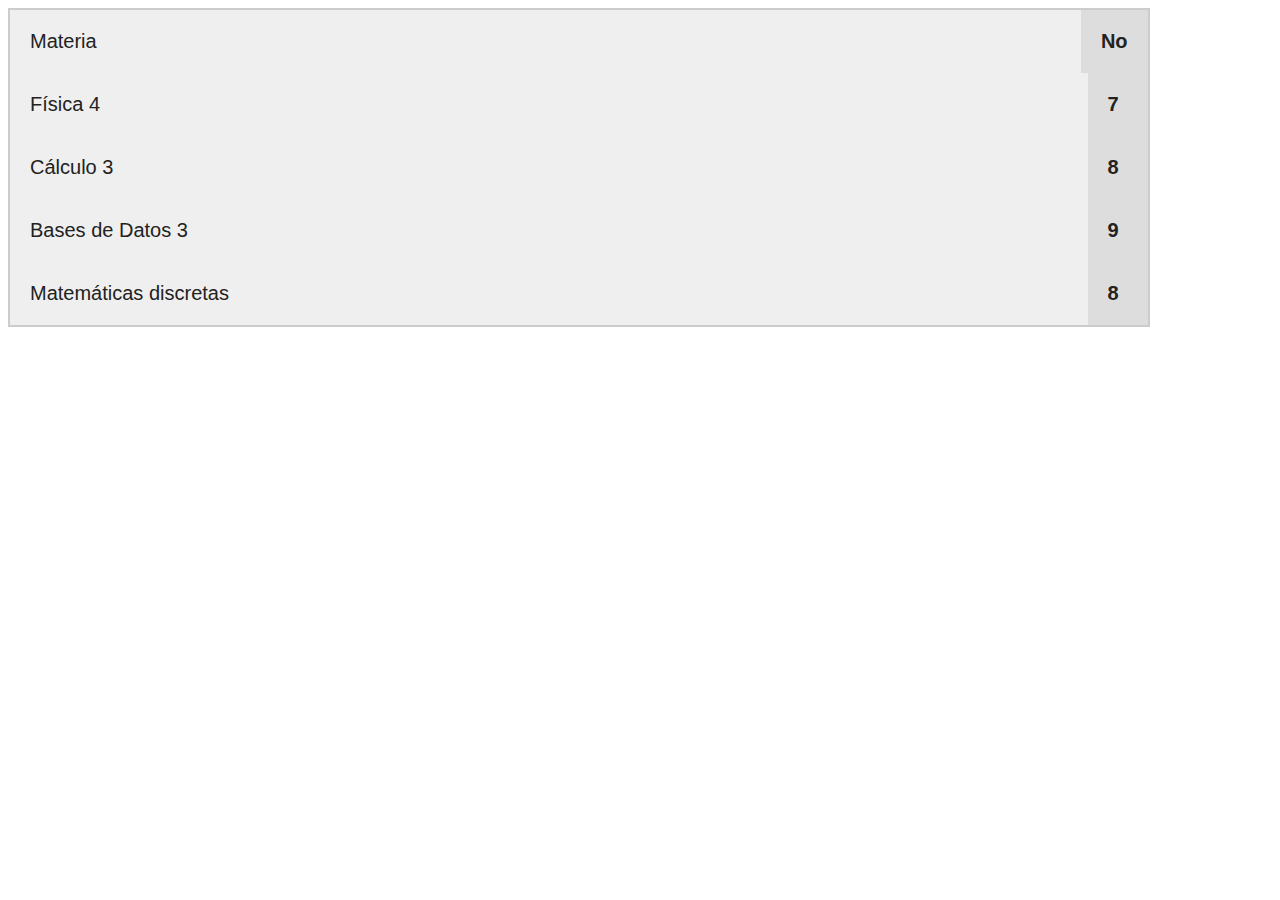
==== MidLevel/Promesas/Index.html @ 7809f07a "primer commit Project/JavaScipt" ====
<!DOCTYPE html>
<html>

<head>
    <meta charset='utf-8'>
    <meta http-equiv='X-UA-Compatible' content='IE=edge'>
    <title>Page Title</title>
    <meta name='viewport' content='width=device-width, initial-scale=1'>
    <link rel='stylesheet' type='text/css' media='screen' href='main.css'>
</head>

<body>
    <div class="matters">
        <div class="matter">
            <div class="nameMatter">Materia</div>
            <div class="note">No</div>
        </div>
    </div>
    <script src='main.js'></script>
</body>

</html>
---- MidLevel/Promesas/main.css ----
body {
    color: #222;
    font-family: sans-serif;
}

.matters {
    width: 90%;
    background: #ccc;
    padding: 2px;
    font-size: 20px;
}

.matter {
    background: #efefef;
    display: flex;
}

.matter div{
    padding: 20px;
}

.matter .note {
    flex-basis: 20px;
    background: #ddd;
    font-weight: 700;
}

.matter .nameMatter{
    flex-grow: 1;
}
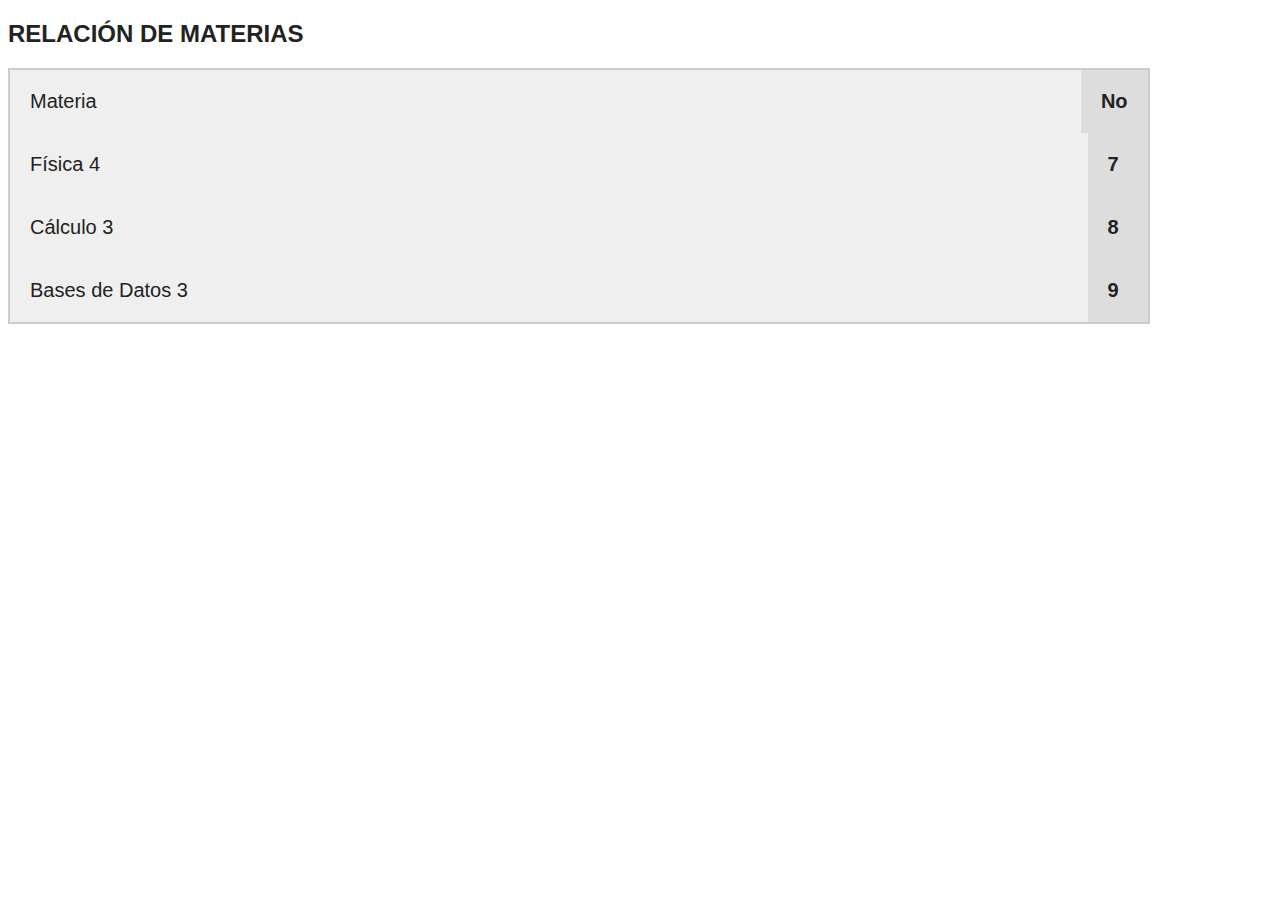
==== commit 0dd488c6: "Agregue titulo H2 a Promesas/Index.html aparece como [M]odificado" ====
--- a/MidLevel/Promesas/Index.html
+++ b/MidLevel/Promesas/Index.html
@@ -10,6 +10,7 @@
 </head>
 
 <body>
+    <h2>RELACIÓN DE MATERIAS</h2>
     <div class="matters">
         <div class="matter">
             <div class="nameMatter">Materia</div>
